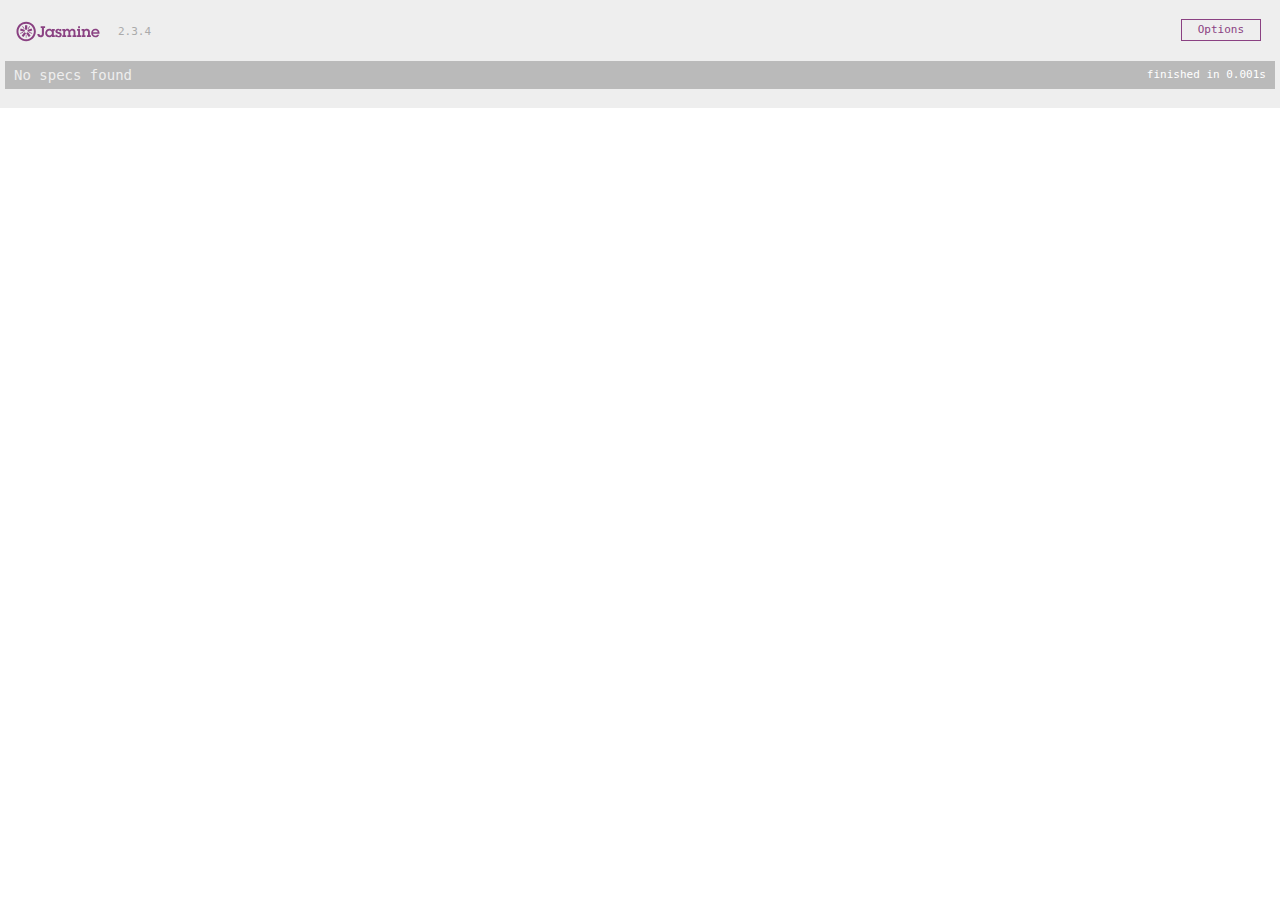
==== spec.html @ de6b61dc "Adds Jasmine for testing" ====
<!DOCTYPE html>
<html>
<head>
  <meta charset="utf-8">
  <title>Jasmine Spec Runner v2.3.4</title>

  <link rel="shortcut icon" type="image/png" href="lib/jasmine-2.3.4/jasmine_favicon.png">
  <link rel="stylesheet" href="lib/jasmine-2.3.4/jasmine.css">

  <script src="lib/jasmine-2.3.4/jasmine.js"></script>
  <script src="lib/jasmine-2.3.4/jasmine-html.js"></script>
  <script src="lib/jasmine-2.3.4/boot.js"></script>

  <!-- include source files here... -->
  <script src="src/Player.js"></script>
  <script src="src/Song.js"></script>

  <!-- include spec files here... -->
  <script src="spec/SpecHelper.js"></script>
  <script src="spec/PlayerSpec.js"></script>

</head>

<body>
</body>
</html>
---- lib/jasmine-2.3.4/jasmine.css ----
body { overflow-y: scroll; }

.jasmine_html-reporter { background-color: #eee; padding: 5px; margin: -8px; font-size: 11px; font-family: Monaco, "Lucida Console", monospace; line-height: 14px; color: #333; }
.jasmine_html-reporter a { text-decoration: none; }
.jasmine_html-reporter a:hover { text-decoration: underline; }
.jasmine_html-reporter p, .jasmine_html-reporter h1, .jasmine_html-reporter h2, .jasmine_html-reporter h3, .jasmine_html-reporter h4, .jasmine_html-reporter h5, .jasmine_html-reporter h6 { margin: 0; line-height: 14px; }
.jasmine_html-reporter .banner, .jasmine_html-reporter .symbol-summary, .jasmine_html-reporter .summary, .jasmine_html-reporter .result-message, .jasmine_html-reporter .spec .description, .jasmine_html-reporter .spec-detail .description, .jasmine_html-reporter .alert .bar, .jasmine_html-reporter .stack-trace { padding-left: 9px; padding-right: 9px; }
.jasmine_html-reporter .banner { position: relative; }
.jasmine_html-reporter .banner .title { background: url('[data-uri]') no-repeat; background: url('[data-uri]') no-repeat, none; -moz-background-size: 100%; -o-background-size: 100%; -webkit-background-size: 100%; background-size: 100%; display: block; float: left; width: 90px; height: 25px; }
.jasmine_html-reporter .banner .version { margin-left: 14px; position: relative; top: 6px; }
.jasmine_html-reporter #jasmine_content { position: fixed; right: 100%; }
.jasmine_html-reporter .version { color: #aaa; }
.jasmine_html-reporter .banner { margin-top: 14px; }
.jasmine_html-reporter .duration { color: #fff; float: right; line-height: 28px; padding-right: 9px; }
.jasmine_html-reporter .symbol-summary { overflow: hidden; *zoom: 1; margin: 14px 0; }
.jasmine_html-reporter .symbol-summary li { display: inline-block; height: 8px; width: 14px; font-size: 16px; }
.jasmine_html-reporter .symbol-summary li.passed { font-size: 14px; }
.jasmine_html-reporter .symbol-summary li.passed:before { color: #007069; content: "\02022"; }
.jasmine_html-reporter .symbol-summary li.failed { line-height: 9px; }
.jasmine_html-reporter .symbol-summary li.failed:before { color: #ca3a11; content: "\d7"; font-weight: bold; margin-left: -1px; }
.jasmine_html-reporter .symbol-summary li.disabled { font-size: 14px; }
.jasmine_html-reporter .symbol-summary li.disabled:before { color: #bababa; content: "\02022"; }
.jasmine_html-reporter .symbol-summary li.pending { line-height: 17px; }
.jasmine_html-reporter .symbol-summary li.pending:before { color: #ba9d37; content: "*"; }
.jasmine_html-reporter .symbol-summary li.empty { font-size: 14px; }
.jasmine_html-reporter .symbol-summary li.empty:before { color: #ba9d37; content: "\02022"; }
.jasmine_html-reporter .run-options { float: right; margin-right: 5px; border: 1px solid #8a4182; color: #8a4182; position: relative; line-height: 20px; }
.jasmine_html-reporter .run-options .trigger { cursor: pointer; padding: 8px 16px; }
.jasmine_html-reporter .run-options .payload { position: absolute; display: none; right: -1px; border: 1px solid #8a4182; background-color: #eee; white-space: nowrap; padding: 4px 8px; }
.jasmine_html-reporter .run-options .payload.open { display: block; }
.jasmine_html-reporter .bar { line-height: 28px; font-size: 14px; display: block; color: #eee; }
.jasmine_html-reporter .bar.failed { background-color: #ca3a11; }
.jasmine_html-reporter .bar.passed { background-color: #007069; }
.jasmine_html-reporter .bar.skipped { background-color: #bababa; }
.jasmine_html-reporter .bar.errored { background-color: #ca3a11; }
.jasmine_html-reporter .bar.menu { background-color: #fff; color: #aaa; }
.jasmine_html-reporter .bar.menu a { color: #333; }
.jasmine_html-reporter .bar a { color: white; }
.jasmine_html-reporter.spec-list .bar.menu.failure-list, .jasmine_html-reporter.spec-list .results .failures { display: none; }
.jasmine_html-reporter.failure-list .bar.menu.spec-list, .jasmine_html-reporter.failure-list .summary { display: none; }
.jasmine_html-reporter .results { margin-top: 14px; }
.jasmine_html-reporter .summary { margin-top: 14px; }
.jasmine_html-reporter .summary ul { list-style-type: none; margin-left: 14px; padding-top: 0; padding-left: 0; }
.jasmine_html-reporter .summary ul.suite { margin-top: 7px; margin-bottom: 7px; }
.jasmine_html-reporter .summary li.passed a { color: #007069; }
.jasmine_html-reporter .summary li.failed a { color: #ca3a11; }
.jasmine_html-reporter .summary li.empty a { color: #ba9d37; }
.jasmine_html-reporter .summary li.pending a { color: #ba9d37; }
.jasmine_html-reporter .summary li.disabled a { color: #bababa; }
.jasmine_html-reporter .description + .suite { margin-top: 0; }
.jasmine_html-reporter .suite { margin-top: 14px; }
.jasmine_html-reporter .suite a { color: #333; }
.jasmine_html-reporter .failures .spec-detail { margin-bottom: 28px; }
.jasmine_html-reporter .failures .spec-detail .description { background-color: #ca3a11; }
.jasmine_html-reporter .failures .spec-detail .description a { color: white; }
.jasmine_html-reporter .result-message { padding-top: 14px; color: #333; white-space: pre; }
.jasmine_html-reporter .result-message span.result { display: block; }
.jasmine_html-reporter .stack-trace { margin: 5px 0 0 0; max-height: 224px; overflow: auto; line-height: 18px; color: #666; border: 1px solid #ddd; background: white; white-space: pre; }
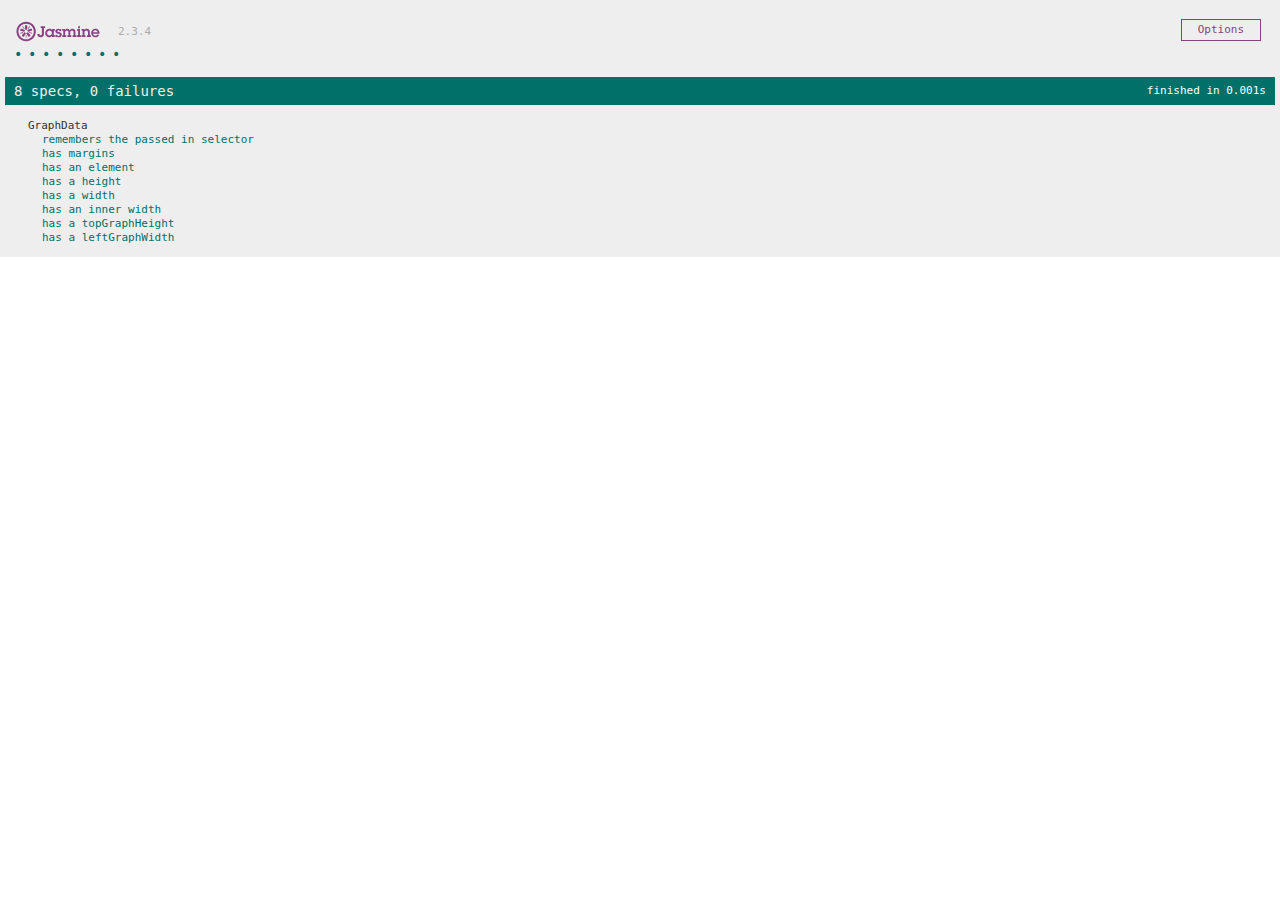
==== commit 94b580d8: "Uses a dimensions object to keep track of, well, dimensions" ====
--- a/spec.html
+++ b/spec.html
@@ -10,14 +10,21 @@
   <script src="lib/jasmine-2.3.4/jasmine.js"></script>
   <script src="lib/jasmine-2.3.4/jasmine-html.js"></script>
   <script src="lib/jasmine-2.3.4/boot.js"></script>
+  <script type="text/javascript" src="lib/d3.js"></script>
+  <script type="text/javascript" src="lib/jquery.js"></script>
+
+  <!-- include setup files here... -->
+  <script src="spec/fixtures/mock-data.js"></script>
+  <script src="spec/fixtures/statuses.js"></script>
+  <script src="spec/fixtures/graph-one-json.js"></script>
 
   <!-- include source files here... -->
-  <script src="src/Player.js"></script>
-  <script src="src/Song.js"></script>
+  <script src="src/graph-data.js"></script>
+  <script src="src/dimensions.js"></script>
 
   <!-- include spec files here... -->
-  <script src="spec/SpecHelper.js"></script>
-  <script src="spec/PlayerSpec.js"></script>
+  <script src="spec/graph-data-spec.js"></script>
+  <script src="spec/dimensions-spec.js"></script>
 
 </head>
 
